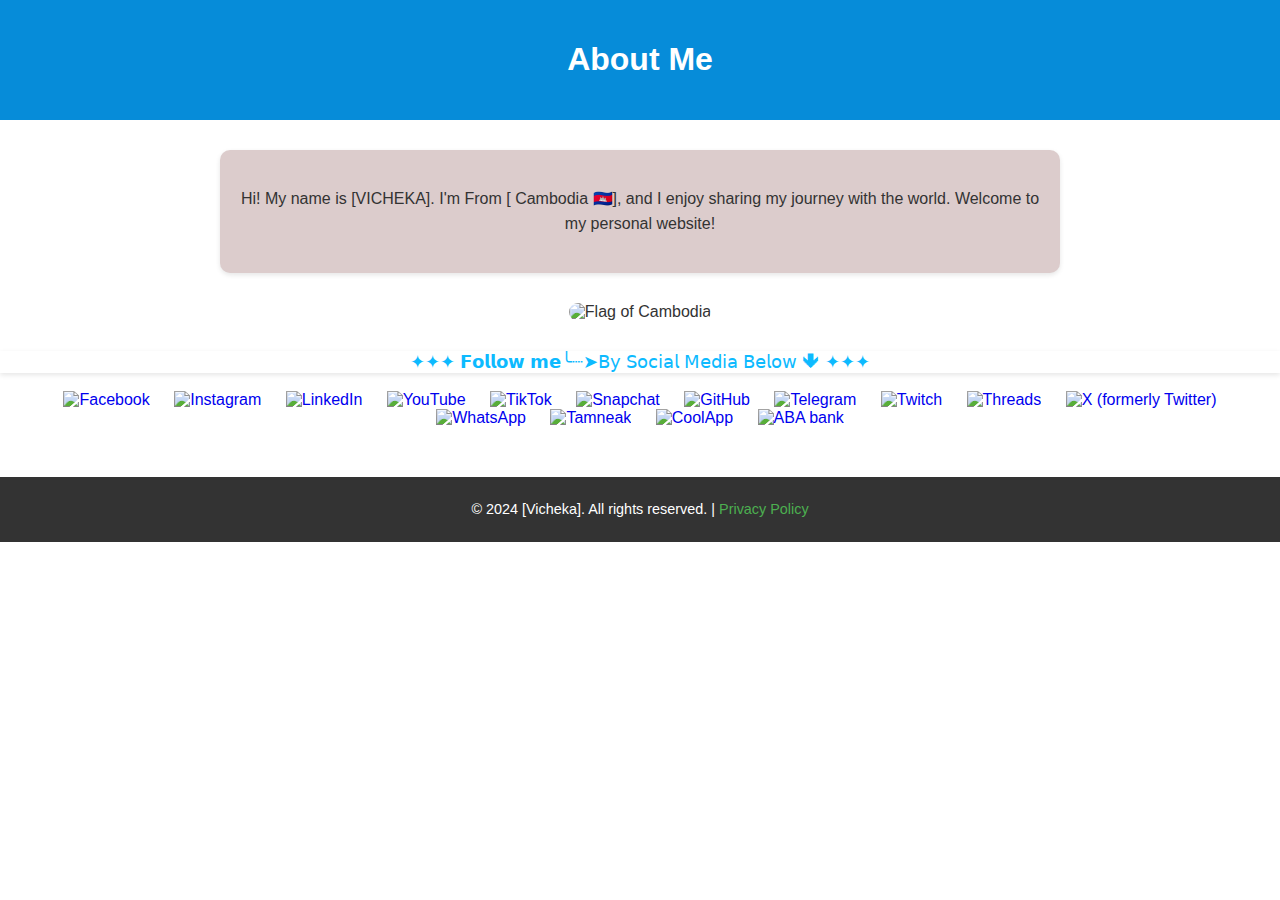
==== index.html @ d9e80fe1 "Add files via upload" ====
<!DOCTYPE html>
<html lang="en">
<head>
    <meta charset="UTF-8">
    <meta name="viewport" content="width=device-width, initial-scale=1.0">
    <title>About Me</title>
    <style>
        body {
            font-family: Arial, sans-serif;
            margin: 0;
            padding: 0;
            background: url('https://images.pexels.com/photos/3217663/pexels-photo-3217663.jpeg') no-repeat center center fixed;
            background-size: cover; 
            color: #333;
            text-align: center;
        }

        header {
            background-color: #068cd9;
            color: white;
            padding: 20px 0;
        }

        .about-me {
            margin: 30px auto;
            max-width: 800px;
            line-height: 1.6;
            padding: 20px;
            background: rgb(220, 204, 204);
            border-radius: 10px;
            box-shadow: 0 2px 5px rgba(0, 0, 0, 0.1);
        }

        .social-media {
            margin-top: 3opx;
        }

        .social-media a {
            margin: 0 10px;
            display: inline-block;
            text-decoration: none;
        }

        .social-media img {
            width: 50px;
            height: 50px;
            transition: transform 0.3s;
        }

        .social-media img:hover {
            transform: scale(1.1);
        }

       

        .pic {
            margin: 30px auto;
        }

        .pic img {
            width: 100px;
            height: auto;
            border-radius: 1rem;
        }
        .title {
            font-size: 18px;
            color: rgb(13, 186, 255);
            margin-top: 10px;
            box-shadow: 0 2px 5px rgba(0, 0, 0, 0.1);
           
        }

        footer {
            background-color: #333;
            color: white;
            padding: 10px 0;
            margin-top: 50px;
            font-size: 0.9em;
        }

        footer a {
            color: #4CAF50;
            text-decoration: none;
        }

        footer a:hover {
            text-decoration: underline;
        }
    </style>
</head>
<body>
    <header>
        <h1>About Me</h1>
    </header>

    <div class="about-me">
        <p>Hi! My name is [VICHEKA]. I'm From [ Cambodia 🇰🇭], and I enjoy sharing my journey with the world. Welcome to my personal website!</p>
    </div>

    <div class="pic">
        <img src="images/Photo.jpg" alt="Flag of Cambodia" style="width: 180px; height: auto;">
    </div>

    <div class="title">
        <p>✦✦✦ 𝗙𝗼𝗹𝗹𝗼𝘄 𝗺𝗲╰┈➤𝖡𝗒 𝖲𝗈𝖼𝗂𝖺𝗅 𝖬𝖾𝖽𝗂𝖺 𝖡𝖾𝗅𝗈𝗐 🡻 ✦✦✦</p>
    </div>
    

    <div class="social-media">
        <a href="https://web.facebook.com/ny.vichekaa" target="_blank">
            <img src="https://cdn-icons-png.flaticon.com/512/145/145802.png" alt="Facebook">
        </a>
        <a href="https://www.instagram.com/ny.vichekaa" target="_blank">
            <img src="https://cdn-icons-png.flaticon.com/512/1409/1409946.png" alt="Instagram">
        </a>
        <a href="https://www.linkedin.com/in/ny-vicheka" target="_blank">
            <img src="https://cdn-icons-png.flaticon.com/512/145/145807.png" alt="LinkedIn">
        </a>
        <a href="https://www.youtube.com/@ny_vicheka" target="_blank">
            <img src="https://cdn-icons-png.flaticon.com/512/1384/1384060.png" alt="YouTube">
        </a>
        <a href="https://www.tiktok.com/@vichekaaaaaa" target="_blank">
            <img src="https://cdn-icons-png.flaticon.com/512/15713/15713399.png" alt="TikTok">
        </a>
        <a href="https://www.snapchat.com/add/ny_vicheka" target="_blank">
            <img src="https://cdn-icons-png.flaticon.com/512/1409/1409941.png" alt="Snapchat">
        </a>
        <a href="https://github.com/Vichekaaaaa" target="_blank">
            <img src="https://cdn-icons-png.flaticon.com/512/3291/3291695.png" alt="GitHub">
        </a>
        <a href="https://t.me/ny_vicheka" target="_blank">
            <img src="https://cdn-icons-png.flaticon.com/512/2111/2111646.png" alt="Telegram">
        </a>
        <a href="https://www.twitch.tv/ny_vicheka" target="_blank">
            <img src="https://cdn-icons-png.flaticon.com/512/2504/2504946.png" alt="Twitch">
        </a>
        <a href="https://www.threads.net/@ny.vichekaa" target="_blank">
            <img src="https://cdn-icons-png.flaticon.com/512/12105/12105339.png" alt="Threads">
        </a>
        <a href="https://x.com/ny_vicheka" target="_blank">
            <img src="https://cdn-icons-png.flaticon.com/512/5969/5969020.png" alt="X (formerly Twitter)">
        </a>
        <a href="https://wa.me/+855717944545" target="_blank">
            <img src="https://cdn-icons-png.flaticon.com/512/733/733585.png" alt="WhatsApp">
        </a>
        <a href="https://tamneak.com/userfeed?id=vicheka" target="_blank">
            <img src="images/image1.png" alt="Tamneak">
        </a>
        <a href="https://coolapp.chat/me/#acc/sEw68hl6R6Wj4DGGL7qWEg" target="_blank">
            <img src="images/image2.png" alt="CoolApp">
        </a>
        <a href="https://link.payway.com.kh/aba?id=E10AF7A46388&code=487892&acc=500051774&dynamic=true" target="_blank">
            <img src="images/image3.png" alt="ABA bank">
        </a>
    </div>

    <footer>
        <p>&copy; 2024 [Vicheka]. All rights reserved. | <a href="https://www.vicheka.online" target="_blank">Privacy Policy</a></p>
    </footer>
</body>
</html>
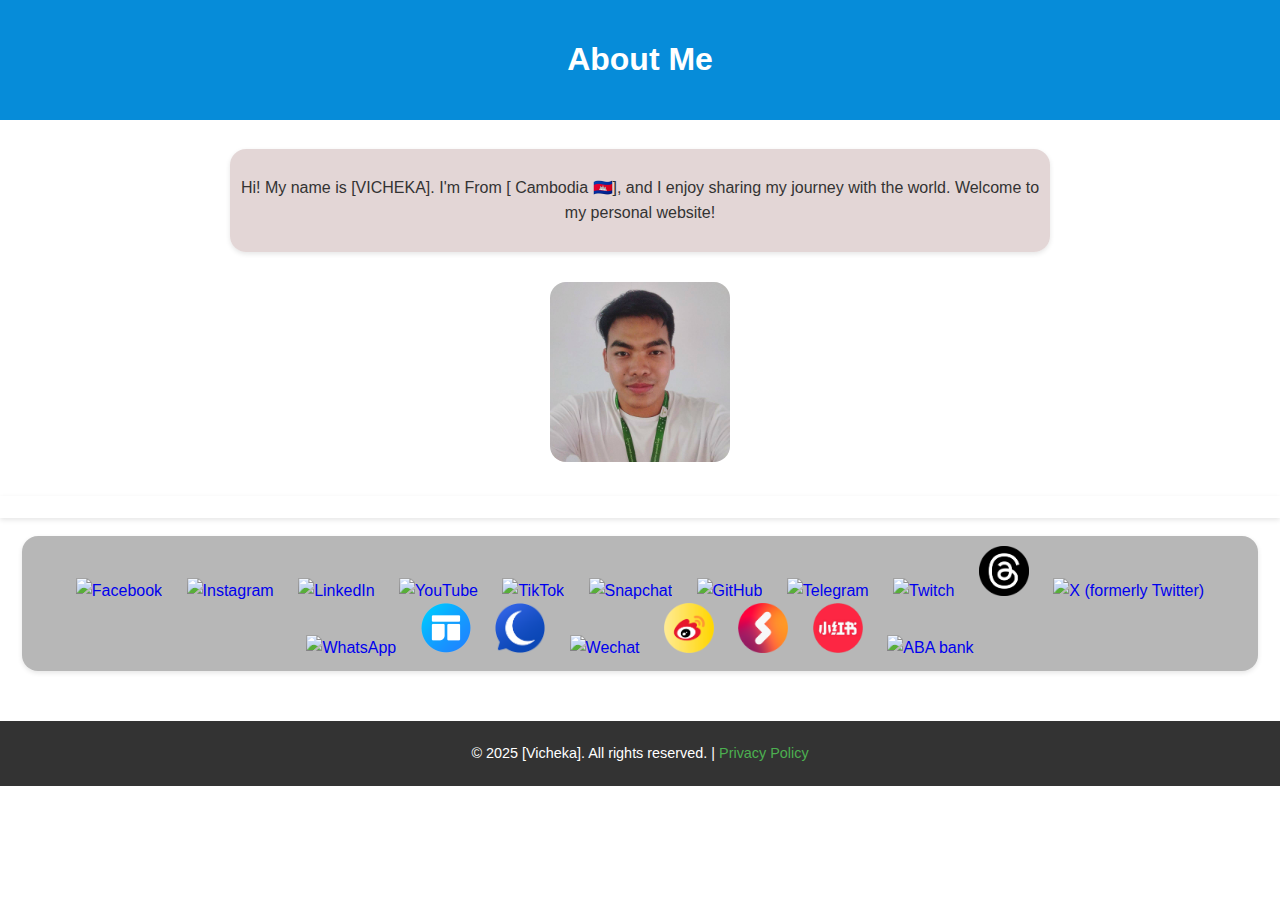
==== commit 340d5662: "Add files via upload" ====
--- a/index.html
+++ b/index.html
@@ -14,49 +14,46 @@
             color: #333;
             text-align: center;
         }
-
         header {
             background-color: #068cd9;
             color: white;
             padding: 20px 0;
         }
-
         .about-me {
-            margin: 30px auto;
+            margin:1.8rem auto;
             max-width: 800px;
             line-height: 1.6;
-            padding: 20px;
-            background: rgb(220, 204, 204);
-            border-radius: 10px;
+            padding: 10px;
+            background: rgba(220, 204, 204, 0.8);
+            border-radius: 1rem;
             box-shadow: 0 2px 5px rgba(0, 0, 0, 0.1);
         }
-
         .social-media {
-            margin-top: 3opx;
-        }
-
+            margin-top: 1rem;
+            margin: auto;
+            max-width: 95%;
+            line-height: 1.6;
+            padding: 10px;
+            background: rgba(111, 111, 111, 0.5);
+            border-radius: 1rem;
+            box-shadow: 0 2px 5px rgba(0, 0, 0, 0.1);
+        }
         .social-media a {
             margin: 0 10px;
             display: inline-block;
             text-decoration: none;
         }
-
         .social-media img {
             width: 50px;
             height: 50px;
             transition: transform 0.3s;
         }
-
         .social-media img:hover {
             transform: scale(1.1);
         }
-
-       
-
         .pic {
             margin: 30px auto;
         }
-
         .pic img {
             width: 100px;
             height: auto;
@@ -64,12 +61,10 @@
         }
         .title {
             font-size: 18px;
-            color: rgb(13, 186, 255);
+            color: rgb(255, 255, 255);
             margin-top: 10px;
-            box-shadow: 0 2px 5px rgba(0, 0, 0, 0.1);
-           
-        }
-
+            box-shadow: 0 2px 5px rgba(0, 0, 0, 0.1);  
+        }
         footer {
             background-color: #333;
             color: white;
@@ -77,14 +72,41 @@
             margin-top: 50px;
             font-size: 0.9em;
         }
-
         footer a {
             color: #4CAF50;
             text-decoration: none;
         }
-
         footer a:hover {
             text-decoration: underline;
+        }
+         /* Style for the overlay background */
+         .overlay {
+            display: none;
+            position: fixed;
+            top: 0;
+            left: 0;
+            width: 100%;
+            height: 100%;
+            background-color: rgba(0, 0, 0, 0.8);
+            z-index: 1000;
+            justify-content: center;
+            align-items: center;
+        }
+        /* Style for the popup image */
+        .overlay img {
+            max-width: 80%;
+            max-height: 80%;
+            border: 5px solid white;
+            border-radius: 10px;
+        }
+        /* Close button style */
+        .close-btn {
+            position: absolute;
+            top: 20px;
+            right: 20px;
+            font-size: 24px;
+            color: white;
+            cursor: pointer;
         }
     </style>
 </head>
@@ -92,70 +114,126 @@
     <header>
         <h1>About Me</h1>
     </header>
-
     <div class="about-me">
         <p>Hi! My name is [VICHEKA]. I'm From [ Cambodia 🇰🇭], and I enjoy sharing my journey with the world. Welcome to my personal website!</p>
     </div>
-
     <div class="pic">
-        <img src="images/Photo.jpg" alt="Flag of Cambodia" style="width: 180px; height: auto;">
+        <img src="images/Profile.jpg" alt="Flag of Cambodia" style="width: 180px; height: auto;">
     </div>
 
     <div class="title">
-        <p>✦✦✦ 𝗙𝗼𝗹𝗹𝗼𝘄 𝗺𝗲╰┈➤𝖡𝗒 𝖲𝗈𝖼𝗂𝖺𝗅 𝖬𝖾𝖽𝗂𝖺 𝖡𝖾𝗅𝗈𝗐 🡻 ✦✦✦</p>
-    </div>
-    
-
+        <p>✦✦✦ 𝗙𝗼𝗹𝗹𝗼𝘄 𝗺𝗲 𝖡𝗒 𝖲𝗈𝖼𝗂𝖺𝗅 𝖬𝖾𝖽𝗂𝖺 𝖡𝖾𝗅𝗈𝗐 🡻 ✦✦✦</p>
+    </div>
     <div class="social-media">
+        <!-- Facebook -->
         <a href="https://web.facebook.com/ny.vichekaa" target="_blank">
             <img src="https://cdn-icons-png.flaticon.com/512/145/145802.png" alt="Facebook">
         </a>
+        <!-- instagram -->
         <a href="https://www.instagram.com/ny.vichekaa" target="_blank">
-            <img src="https://cdn-icons-png.flaticon.com/512/1409/1409946.png" alt="Instagram">
-        </a>
+            <img src="https://cdn-icons-png.flaticon.com/512/3955/3955024.png" alt="Instagram">
+        </a>
+        <!-- LinkedIn -->
         <a href="https://www.linkedin.com/in/ny-vicheka" target="_blank">
             <img src="https://cdn-icons-png.flaticon.com/512/145/145807.png" alt="LinkedIn">
         </a>
+        <!-- YouTube -->
         <a href="https://www.youtube.com/@ny_vicheka" target="_blank">
-            <img src="https://cdn-icons-png.flaticon.com/512/1384/1384060.png" alt="YouTube">
-        </a>
+            <img src="https://cdn-icons-png.flaticon.com/512/3670/3670147.png" alt="YouTube">
+        </a>
+        <!-- TikTok -->
         <a href="https://www.tiktok.com/@vichekaaaaaa" target="_blank">
-            <img src="https://cdn-icons-png.flaticon.com/512/15713/15713399.png" alt="TikTok">
-        </a>
+            <img src="https://cdn-icons-png.flaticon.com/512/4782/4782345.png" alt="TikTok">
+        </a>
+        <!-- Snapchat -->
         <a href="https://www.snapchat.com/add/ny_vicheka" target="_blank">
-            <img src="https://cdn-icons-png.flaticon.com/512/1409/1409941.png" alt="Snapchat">
-        </a>
+            <img src="https://cdn-icons-png.flaticon.com/512/3669/3669965.png" alt="Snapchat">
+        </a>
+        <!-- GitHub -->
         <a href="https://github.com/Vichekaaaaa" target="_blank">
-            <img src="https://cdn-icons-png.flaticon.com/512/3291/3291695.png" alt="GitHub">
-        </a>
+            <img src="https://cdn-icons-png.flaticon.com/512/5968/5968896.png" alt="GitHub">
+        </a>
+        <!-- Telegram -->
         <a href="https://t.me/ny_vicheka" target="_blank">
             <img src="https://cdn-icons-png.flaticon.com/512/2111/2111646.png" alt="Telegram">
         </a>
+        <!-- Twitch -->
         <a href="https://www.twitch.tv/ny_vicheka" target="_blank">
-            <img src="https://cdn-icons-png.flaticon.com/512/2504/2504946.png" alt="Twitch">
-        </a>
+            <img src="https://cdn-icons-png.flaticon.com/512/4494/4494567.png" alt="Twitch">
+        </a>
+        <!-- Threads -->
         <a href="https://www.threads.net/@ny.vichekaa" target="_blank">
-            <img src="https://cdn-icons-png.flaticon.com/512/12105/12105339.png" alt="Threads">
-        </a>
+            <img src="images/Threads.png" alt="Threads">
+        </a>
+        <!-- x -->
         <a href="https://x.com/ny_vicheka" target="_blank">
             <img src="https://cdn-icons-png.flaticon.com/512/5969/5969020.png" alt="X (formerly Twitter)">
         </a>
+        <!-- WhatsApp -->
         <a href="https://wa.me/+855717944545" target="_blank">
             <img src="https://cdn-icons-png.flaticon.com/512/733/733585.png" alt="WhatsApp">
         </a>
-        <a href="https://tamneak.com/userfeed?id=vicheka" target="_blank">
-            <img src="images/image1.png" alt="Tamneak">
-        </a>
-        <a href="https://coolapp.chat/me/#acc/sEw68hl6R6Wj4DGGL7qWEg" target="_blank">
-            <img src="images/image2.png" alt="CoolApp">
-        </a>
+        <!-- Tamneak -->
+         <a href="javascript:void(0);" onclick="showPopup('tamneakPopup')">
+            <img src="images/Tamneak.png" alt="Tamneak">
+        </a>
+        <!-- CoolApp -->
+            <a href="javascript:void(0);" onclick="showPopup('coolappPopup')">
+                <img src="images/CoolApp.png" alt="CoolApp">
+            </a>
+        <!-- Wechat -->
+        <a href="javascript:void(0);" onclick="showPopup('wechatPopup')">
+            <img src="https://cdn-icons-png.flaticon.com/512/3670/3670101.png" alt="Wechat">
+        </a>
+        <!-- Weibo -->
+        <a href="https://weibo.com/u/7903514757" target="_blank">
+            <img src="images/Weibo.png" alt="Weibo">
+        </a>
+        <!-- Snapkyu -->
+        <a href="javascript:void(0);" onclick="showPopup('snapkyuPopup')">
+            <img src="images/Snapkyu.png" alt="Snapkyu">
+        </a>
+        <!-- Rednote -->
+        <a href="https://www.xiaohongshu.com/user/profile/6786234f000000000801b137?xsec_token=YBIwSZyhvV5xlmv3xg7MSQSAoqFEfN4l5sf2W-RmPR2Kg=&xsec_source=app_share&xhsshare=CopyLink&appuid=6786234f000000000801b137&apptime=1736846685&share_id=895e60e32a204ec89f677bdd934eeaa2" target="_blank">
+            <img src="images/Rednote.PNG" alt="Rednote">
+        </a>
+        <!-- ABA Bank -->
         <a href="https://link.payway.com.kh/aba?id=E10AF7A46388&code=487892&acc=500051774&dynamic=true" target="_blank">
-            <img src="images/image3.png" alt="ABA bank">
-        </a>
-    </div>
-
-    <footer>
-        <p>&copy; 2024 [Vicheka]. All rights reserved. | <a href="https://www.vicheka.online" target="_blank">Privacy Policy</a></p>
+            <img src="images/ABA.png" alt="ABA bank">
+        </a>
+    </div>
+    <!-- Popup overlay for Tamneak -->
+     <div class="overlay" id="tamneakPopup">
+    <span class="close-btn" onclick="hidePopup('tamneakPopup')">&times;</span>
+    <img src="images/QRTamneak.jpg" alt="QR Tamneak">
+    </div>
+    <!-- Popup overlay for CoolApp -->
+    <div class="overlay" id="coolappPopup">
+        <span class="close-btn" onclick="hidePopup('coolappPopup')">&times;</span>
+        <img src="images/QPCoolApp.jpg" alt="QR CoolApp">
+        </div>
+    <!-- Popup overlay for WeChat -->
+     <div class="overlay" id="wechatPopup">
+    <span class="close-btn" onclick="hidePopup('wechatPopup')">&times;</span>
+    <img src="images/QRwechat.jpg" alt="QR Wechat">
+    </div>
+    <!-- Popup overlay for Snapkyu -->
+    <div class="overlay" id="snapkyuPopup">
+        <span class="close-btn" onclick="hidePopup('snapkyuPopup')">&times;</span>
+        <img src="images/QRSnapkyu.jpg" alt="QR Snapkyu">
+    </div>
+    <script>
+        // Function to show the popup
+        function showPopup(popupId) {
+            document.getElementById(popupId).style.display = 'flex';
+        }   
+        // Function to hide the popup
+        function hidePopup(popupId) {
+            document.getElementById(popupId).style.display = 'none';
+        }
+    </script>
+     <footer>
+        <p>&copy; 2025 [Vicheka]. All rights reserved. | <a href="https://vichekaaaaa.github.io/social_media/" target="_blank">Privacy Policy</a></p>
     </footer>
 </body>
-</html>
+</html>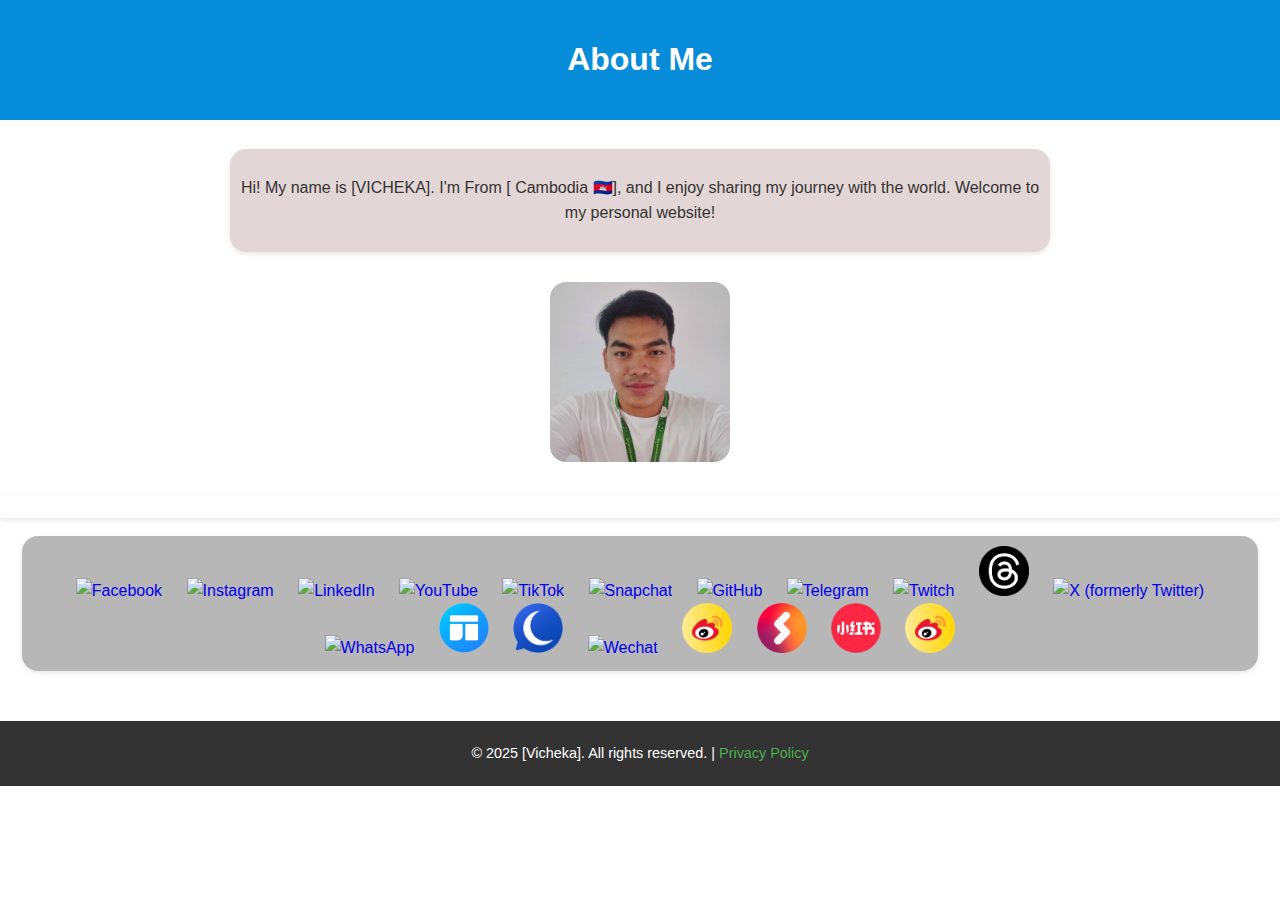
==== commit 8a9a655f: "Add files via upload" ====
--- a/index.html
+++ b/index.html
@@ -199,7 +199,7 @@
         </a>
         <!-- ABA Bank -->
         <a href="https://link.payway.com.kh/aba?id=E10AF7A46388&code=487892&acc=500051774&dynamic=true" target="_blank">
-            <img src="images/ABA.png" alt="ABA bank">
+            <img src="images/Weibo.png" alt="ABAbank">
         </a>
     </div>
     <!-- Popup overlay for Tamneak -->
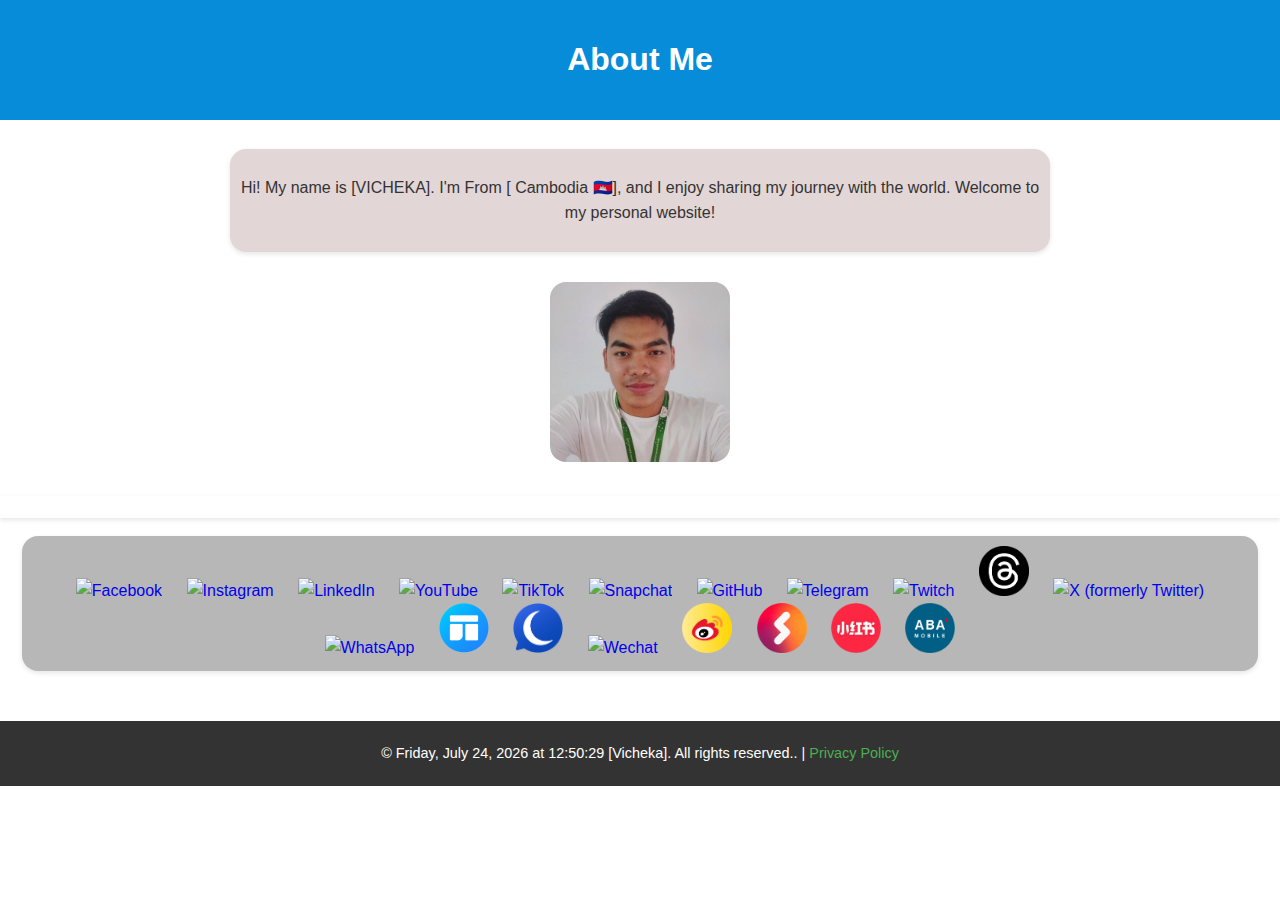
==== commit f7d37943: "Add files via upload" ====
--- a/index.html
+++ b/index.html
@@ -199,7 +199,7 @@
         </a>
         <!-- ABA Bank -->
         <a href="https://link.payway.com.kh/aba?id=E10AF7A46388&code=487892&acc=500051774&dynamic=true" target="_blank">
-            <img src="images/Weibo.png" alt="ABAbank">
+            <img src="images/ababank.png" alt="ABAbank">
         </a>
     </div>
     <!-- Popup overlay for Tamneak -->
@@ -232,8 +232,37 @@
             document.getElementById(popupId).style.display = 'none';
         }
     </script>
-     <footer>
-        <p>&copy; 2025 [Vicheka]. All rights reserved. | <a href="https://vichekaaaaa.github.io/social_media/" target="_blank">Privacy Policy</a></p>
-    </footer>
+    <footer>
+        <p>&copy; <span id="current-date-time"></span> [Vicheka]. All rights reserved.. | 
+        <a href="https://vichekaaaaa.github.io/social_media/" target="_blank">Privacy Policy</a></p>
+    </footer>  
+    <script>
+        // Function to format the date and time
+        function updateDateTime() {
+            const now = new Date();           
+            // Options for formatting
+            const options = {
+                weekday: 'long',    // e.g., Monday
+                year: 'numeric',    // e.g., 2025
+                month: 'long',      // e.g., January
+                day: 'numeric',     // e.g., 15
+                hour: '2-digit',    // e.g., 04
+                minute: '2-digit',  // e.g., 30
+                second: '2-digit',  // e.g., 15
+                hour12: false       // 24-hour format
+            };            
+            // Format the date and time
+            const formattedDateTime = now.toLocaleDateString('en-US', options);
+            
+            // Update the footer
+            document.getElementById('current-date-time').textContent = formattedDateTime;
+        }
+        
+        // Update the date and time immediately
+        updateDateTime();
+        
+        // Optionally, you can update the time every second
+        setInterval(updateDateTime, 1000);
+    </script>    
 </body>
 </html>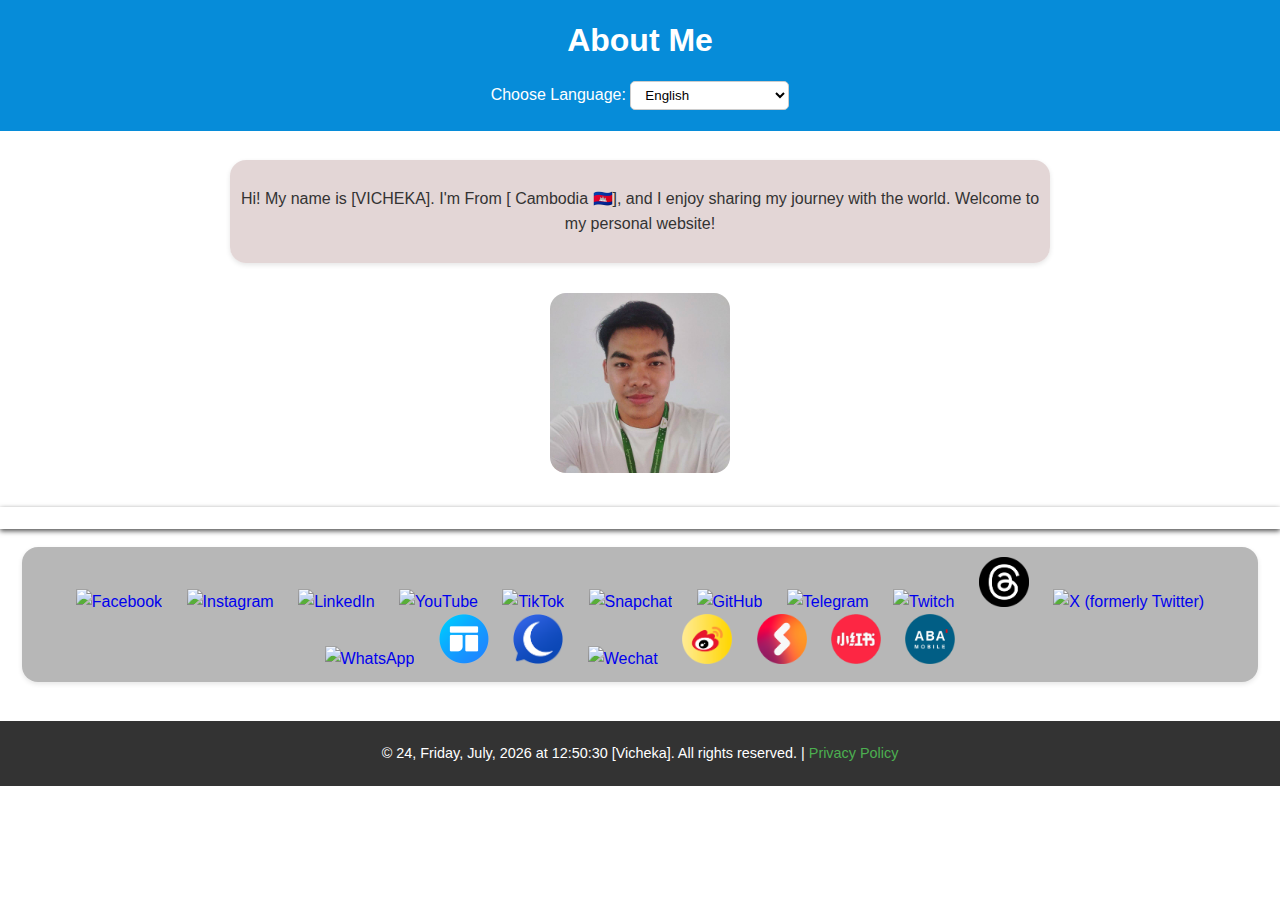
==== commit 89a0c0f5: "Add files via upload" ====
--- a/index.html
+++ b/index.html
@@ -17,7 +17,7 @@
         header {
             background-color: #068cd9;
             color: white;
-            padding: 20px 0;
+            padding: 1px 0;
         }
         .about-me {
             margin:1.8rem auto;
@@ -63,13 +63,13 @@
             font-size: 18px;
             color: rgb(255, 255, 255);
             margin-top: 10px;
-            box-shadow: 0 2px 5px rgba(0, 0, 0, 0.1);  
+            box-shadow: 0 2px 5px rgba(0, 0, 0, 0.7);  
         }
         footer {
             background-color: #333;
             color: white;
             padding: 10px 0;
-            margin-top: 50px;
+            margin-top: 39px;
             font-size: 0.9em;
         }
         footer a {
@@ -108,21 +108,50 @@
             color: white;
             cursor: pointer;
         }
+        .language-switcher {
+            margin: 20px;
+        }
+        select {
+            padding: 5px 10px;
+            background-color: white;
+            border: 1px solid #ccc;
+            border-radius: 5px;
+            cursor: pointer;
+        }
+        option {
+            display: flex;
+            align-items: center;
+        }
+        option img {
+            width: 20px;
+            margin-right: 8px;
+        }
     </style>
 </head>
 <body>
     <header>
-        <h1>About Me</h1>
+        <h1 id="title">About Me</h1>
+        <div class="language-switcher">
+            <label for="language-select">Choose Language: </label>
+            <select id="language-select" onchange="switchLanguage()">
+                <option value="en">
+                    <img src="https://upload.wikimedia.org/wikipedia/commons/a/a4/Flag_of_the_United_States.svg" alt="English Flag"> English
+                </option>
+                <option value="km">
+                    <img src="https://upload.wikimedia.org/wikipedia/commons/1/1f/Flag_of_Cambodia.svg" alt="Cambodia Flag"> Khmer (ភាសាខ្មែរ)
+                </option>
+            </select>
+        </div>
     </header>
-    <div class="about-me">
-        <p>Hi! My name is [VICHEKA]. I'm From [ Cambodia 🇰🇭], and I enjoy sharing my journey with the world. Welcome to my personal website!</p>
+    <div class="about-me">  
+        <p id="content">Hi! My name is [VICHEKA]. I'm From [ Cambodia 🇰🇭], and I enjoy sharing my journey with the world. Welcome to my personal website!</p>
     </div>
     <div class="pic">
         <img src="images/Profile.jpg" alt="Flag of Cambodia" style="width: 180px; height: auto;">
     </div>
 
     <div class="title">
-        <p>✦✦✦ 𝗙𝗼𝗹𝗹𝗼𝘄 𝗺𝗲 𝖡𝗒 𝖲𝗈𝖼𝗂𝖺𝗅 𝖬𝖾𝖽𝗂𝖺 𝖡𝖾𝗅𝗈𝗐 🡻 ✦✦✦</p>
+        <p id="content2">✦✦✦ 𝗙𝗼𝗹𝗹𝗼𝘄 𝗺𝗲 𝖡𝗒 𝖲𝗈𝖼𝗂𝖺𝗅 𝖬𝖾𝖽𝗂𝖺 𝖡𝖾𝗅𝗈𝗐 ✦✦✦</p>
     </div>
     <div class="social-media">
         <!-- Facebook -->
@@ -232,37 +261,54 @@
             document.getElementById(popupId).style.display = 'none';
         }
     </script>
-    <footer>
-        <p>&copy; <span id="current-date-time"></span> [Vicheka]. All rights reserved.. | 
-        <a href="https://vichekaaaaa.github.io/social_media/" target="_blank">Privacy Policy</a></p>
-    </footer>  
-    <script>
-        // Function to format the date and time
-        function updateDateTime() {
-            const now = new Date();           
-            // Options for formatting
-            const options = {
-                weekday: 'long',    // e.g., Monday
-                year: 'numeric',    // e.g., 2025
-                month: 'long',      // e.g., January
-                day: 'numeric',     // e.g., 15
-                hour: '2-digit',    // e.g., 04
-                minute: '2-digit',  // e.g., 30
-                second: '2-digit',  // e.g., 15
-                hour12: false       // 24-hour format
-            };            
-            // Format the date and time
-            const formattedDateTime = now.toLocaleDateString('en-US', options);
-            
-            // Update the footer
-            document.getElementById('current-date-time').textContent = formattedDateTime;
-        }
-        
-        // Update the date and time immediately
-        updateDateTime();
-        
-        // Optionally, you can update the time every second
-        setInterval(updateDateTime, 1000);
-    </script>    
+   <footer>
+    <p id="footer-text">&copy; <span id="current-date-time"></span> [Vicheka]. All rights reserved. | 
+    <a href="https://vichekaaaaa.github.io/social_media/" target="_blank">Privacy Policy</a></p>
+</footer>  
+<script>
+    // Function to format the date and time
+    function updateDateTime() {
+        const now = new Date();
+        // Extract components
+        const day = String(now.getDate()).padStart(2, '0'); // Add leading zero for day
+        const weekday = now.toLocaleDateString('en-US', { weekday: 'long' }); // Get full weekday name
+        const month = now.toLocaleDateString('en-US', { month: 'long' }); // Get full month name
+        const year = now.getFullYear(); // Get the full year
+        const hours = String(now.getHours()).padStart(2, '0'); // Add leading zero for hours
+        const minutes = String(now.getMinutes()).padStart(2, '0'); // Add leading zero for minutes
+        const seconds = String(now.getSeconds()).padStart(2, '0'); // Add leading zero for seconds
+        // Format as "© dd-Wednesday-Month-Year HH:MM:SS"
+        const formattedDateTime = ` ${day}, ${weekday}, ${month}, ${year} at ${hours}:${minutes}:${seconds}`;   
+        // Update the footer
+        document.getElementById('current-date-time').textContent = formattedDateTime;
+    } 
+    // Update the date and time immediately
+    updateDateTime();    
+    // Optionally, update the time every second
+    setInterval(updateDateTime, 1000);
+</script>
+<script>
+    // Language content
+    const translations = {
+        en: {
+            title: "About Me",
+            content: "Hi! My name is [VICHEKA]. I'm From [ Cambodia 🇰🇭], and I enjoy sharing my journey with the world. Welcome to my personal website!",
+            content2: "✦✦✦ 𝗙𝗼𝗹𝗹𝗼𝘄 𝗺𝗲 𝖡𝗒 𝖲𝗈𝖼𝗂𝖺𝗅 𝖬𝖾𝖽𝗂𝖺 𝖡𝖾𝗅𝗈𝗐 ✦✦✦",
+        },
+        km: {
+            title: "អំពីខ្ញុំ",
+            content: "សួស្តី! ខ្ញុំឈ្មោះ [វិច្ឆិកា]។ ខ្ញុំមកពី [កម្ពុជា 🇰🇭] ហើយខ្ញុំរីករាយក្នុងការចែករំលែកដំណើររបស់ខ្ញុំទៅកាន់ពិភពលោក។ សូមស្វាគមន៍មកកាន់គេហទំព័រផ្ទាល់ខ្លួនរបស់ខ្ញុំ!",
+            content2: "✦ តាមដានខ្ញុំបន្ថែមតាមរយៈបណ្តាញសង្គមខាងក្រោម ✦",
+        },
+    };
+    // Function to switch language
+    function switchLanguage() {
+        const selectedLanguage = document.getElementById("language-select").value;
+        document.getElementById("title").innerHTML = translations[selectedLanguage].title;
+        document.getElementById("content").innerHTML = translations[selectedLanguage].content;
+        document.getElementById("content2").innerHTML = translations[selectedLanguage].content2;
+    
+    }
+</script>
 </body>
 </html>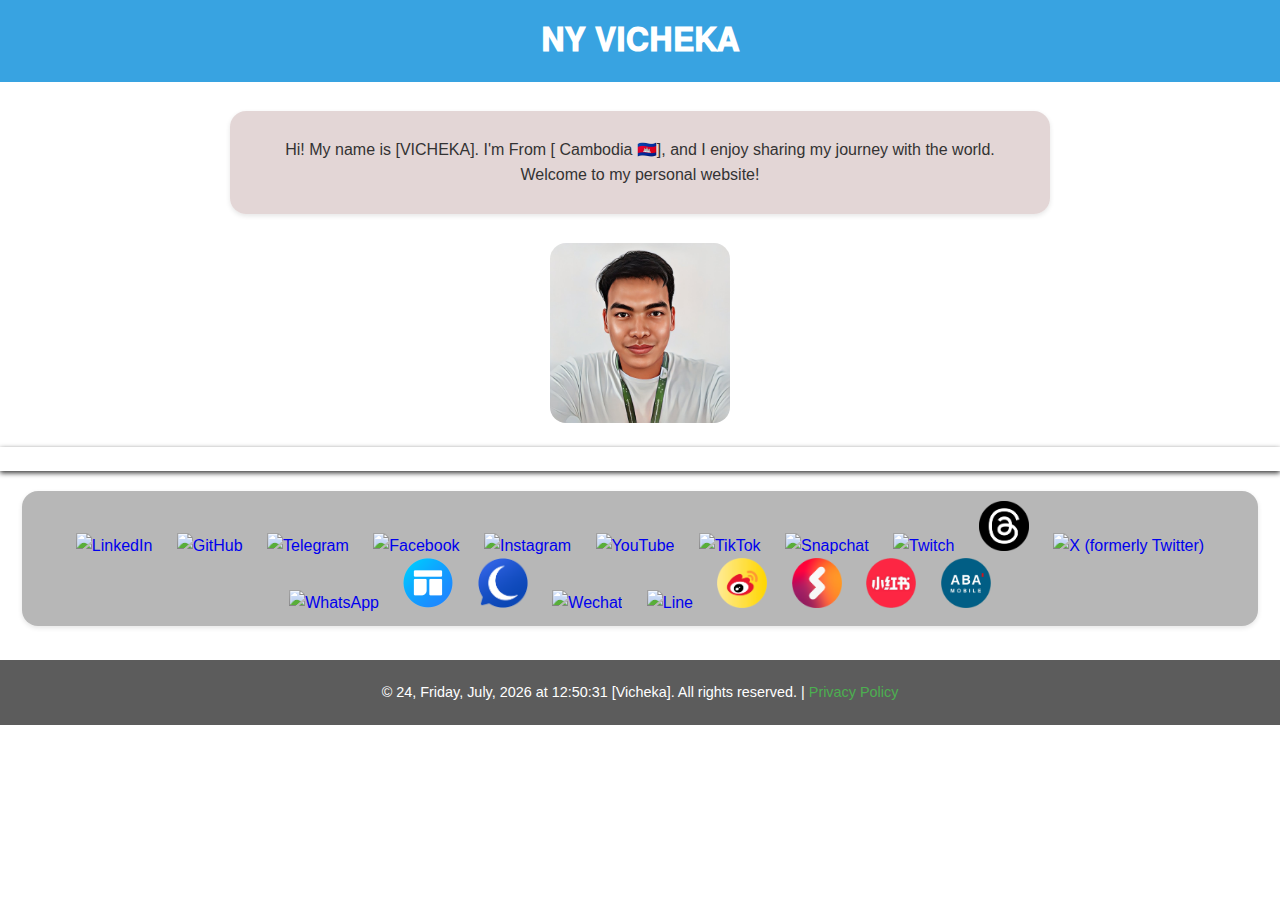
==== commit 167d749f: "Add files via upload" ====
--- a/index.html
+++ b/index.html
@@ -15,7 +15,7 @@
             text-align: center;
         }
         header {
-            background-color: #068cd9;
+            background-color: rgba(6, 140, 217, 0.8);
             color: white;
             padding: 1px 0;
         }
@@ -52,7 +52,7 @@
             transform: scale(1.1);
         }
         .pic {
-            margin: 30px auto;
+            margin: 10px auto;
         }
         .pic img {
             width: 100px;
@@ -60,16 +60,15 @@
             border-radius: 1rem;
         }
         .title {
-            font-size: 18px;
+            font-size: 20px;
             color: rgb(255, 255, 255);
-            margin-top: 10px;
-            box-shadow: 0 2px 5px rgba(0, 0, 0, 0.7);  
+            box-shadow: 0 2px 5px rgba(0, 0, 0, 0.8);  
         }
         footer {
-            background-color: #333;
+            background-color:rgba(51, 51, 51, 0.8)            ;
             color: white;
             padding: 10px 0;
-            margin-top: 39px;
+            margin-top: 34px;
             font-size: 0.9em;
         }
         footer a {
@@ -108,52 +107,35 @@
             color: white;
             cursor: pointer;
         }
-        .language-switcher {
-            margin: 20px;
-        }
-        select {
-            padding: 5px 10px;
-            background-color: white;
-            border: 1px solid #ccc;
-            border-radius: 5px;
-            cursor: pointer;
-        }
-        option {
-            display: flex;
-            align-items: center;
-        }
-        option img {
-            width: 20px;
-            margin-right: 8px;
-        }
     </style>
 </head>
 <body>
     <header>
-        <h1 id="title">About Me</h1>
-        <div class="language-switcher">
-            <label for="language-select">Choose Language: </label>
-            <select id="language-select" onchange="switchLanguage()">
-                <option value="en">
-                    <img src="https://upload.wikimedia.org/wikipedia/commons/a/a4/Flag_of_the_United_States.svg" alt="English Flag"> English
-                </option>
-                <option value="km">
-                    <img src="https://upload.wikimedia.org/wikipedia/commons/1/1f/Flag_of_Cambodia.svg" alt="Cambodia Flag"> Khmer (ភាសាខ្មែរ)
-                </option>
-            </select>
-        </div>
+        <h1>𝐍𝐘 𝐕𝐈𝐂𝐇𝐄𝐊𝐀</h1>
     </header>
     <div class="about-me">  
-        <p id="content">Hi! My name is [VICHEKA]. I'm From [ Cambodia 🇰🇭], and I enjoy sharing my journey with the world. Welcome to my personal website!</p>
+        <p >Hi! My name is [VICHEKA]. I'm From [ Cambodia 🇰🇭], and I enjoy sharing my journey with the world. <br>Welcome to my personal website!</p>
     </div>
     <div class="pic">
         <img src="images/Profile.jpg" alt="Flag of Cambodia" style="width: 180px; height: auto;">
     </div>
 
     <div class="title">
-        <p id="content2">✦✦✦ 𝗙𝗼𝗹𝗹𝗼𝘄 𝗺𝗲 𝖡𝗒 𝖲𝗈𝖼𝗂𝖺𝗅 𝖬𝖾𝖽𝗂𝖺 𝖡𝖾𝗅𝗈𝗐 ✦✦✦</p>
+        <p >✦✦✦ 𝗖𝗼𝗻𝘁𝗮𝗰𝘁𝘀 𝗠𝗲 𝗕𝘆 𝗦𝗼𝗰𝗮𝗶𝗹 𝗠𝗲𝗱𝗶𝗮 𝗕𝗲𝗹𝗼𝘄 ✦✦✦</p>
     </div>
     <div class="social-media">
+         <!-- LinkedIn -->
+         <a href="https://www.linkedin.com/in/ny-vicheka" target="_blank">
+            <img src="https://cdn-icons-png.flaticon.com/512/145/145807.png" alt="LinkedIn">
+        </a>
+        <!-- GitHub -->
+        <a href="https://github.com/Vichekaaaaa" target="_blank">
+            <img src="https://cdn-icons-png.flaticon.com/512/5968/5968896.png" alt="GitHub">
+        </a>
+        <!-- Telegram -->
+        <a href="https://t.me/ny_vicheka" target="_blank">
+            <img src="https://cdn-icons-png.flaticon.com/512/2111/2111646.png" alt="Telegram">
+        </a>
         <!-- Facebook -->
         <a href="https://web.facebook.com/ny.vichekaa" target="_blank">
             <img src="https://cdn-icons-png.flaticon.com/512/145/145802.png" alt="Facebook">
@@ -162,10 +144,6 @@
         <a href="https://www.instagram.com/ny.vichekaa" target="_blank">
             <img src="https://cdn-icons-png.flaticon.com/512/3955/3955024.png" alt="Instagram">
         </a>
-        <!-- LinkedIn -->
-        <a href="https://www.linkedin.com/in/ny-vicheka" target="_blank">
-            <img src="https://cdn-icons-png.flaticon.com/512/145/145807.png" alt="LinkedIn">
-        </a>
         <!-- YouTube -->
         <a href="https://www.youtube.com/@ny_vicheka" target="_blank">
             <img src="https://cdn-icons-png.flaticon.com/512/3670/3670147.png" alt="YouTube">
@@ -177,14 +155,6 @@
         <!-- Snapchat -->
         <a href="https://www.snapchat.com/add/ny_vicheka" target="_blank">
             <img src="https://cdn-icons-png.flaticon.com/512/3669/3669965.png" alt="Snapchat">
-        </a>
-        <!-- GitHub -->
-        <a href="https://github.com/Vichekaaaaa" target="_blank">
-            <img src="https://cdn-icons-png.flaticon.com/512/5968/5968896.png" alt="GitHub">
-        </a>
-        <!-- Telegram -->
-        <a href="https://t.me/ny_vicheka" target="_blank">
-            <img src="https://cdn-icons-png.flaticon.com/512/2111/2111646.png" alt="Telegram">
         </a>
         <!-- Twitch -->
         <a href="https://www.twitch.tv/ny_vicheka" target="_blank">
@@ -213,6 +183,10 @@
         <!-- Wechat -->
         <a href="javascript:void(0);" onclick="showPopup('wechatPopup')">
             <img src="https://cdn-icons-png.flaticon.com/512/3670/3670101.png" alt="Wechat">
+        </a>
+        <!-- Line -->
+        <a href="javascript:void(0);" onclick="showPopup('linePopup')">
+            <img src="https://cdn-icons-png.flaticon.com/512/3670/3670089.png" alt="Line">
         </a>
         <!-- Weibo -->
         <a href="https://weibo.com/u/7903514757" target="_blank">
@@ -246,6 +220,11 @@
     <span class="close-btn" onclick="hidePopup('wechatPopup')">&times;</span>
     <img src="images/QRwechat.jpg" alt="QR Wechat">
     </div>
+    <!-- Popup overlay for Line -->
+    <div class="overlay" id="linePopup">
+        <span class="close-btn" onclick="hidePopup('linePopup')">&times;</span>
+        <img src="images/QRLine.jpg" alt="QR Line">
+        </div>
     <!-- Popup overlay for Snapkyu -->
     <div class="overlay" id="snapkyuPopup">
         <span class="close-btn" onclick="hidePopup('snapkyuPopup')">&times;</span>
@@ -287,28 +266,5 @@
     // Optionally, update the time every second
     setInterval(updateDateTime, 1000);
 </script>
-<script>
-    // Language content
-    const translations = {
-        en: {
-            title: "About Me",
-            content: "Hi! My name is [VICHEKA]. I'm From [ Cambodia 🇰🇭], and I enjoy sharing my journey with the world. Welcome to my personal website!",
-            content2: "✦✦✦ 𝗙𝗼𝗹𝗹𝗼𝘄 𝗺𝗲 𝖡𝗒 𝖲𝗈𝖼𝗂𝖺𝗅 𝖬𝖾𝖽𝗂𝖺 𝖡𝖾𝗅𝗈𝗐 ✦✦✦",
-        },
-        km: {
-            title: "អំពីខ្ញុំ",
-            content: "សួស្តី! ខ្ញុំឈ្មោះ [វិច្ឆិកា]។ ខ្ញុំមកពី [កម្ពុជា 🇰🇭] ហើយខ្ញុំរីករាយក្នុងការចែករំលែកដំណើររបស់ខ្ញុំទៅកាន់ពិភពលោក។ សូមស្វាគមន៍មកកាន់គេហទំព័រផ្ទាល់ខ្លួនរបស់ខ្ញុំ!",
-            content2: "✦ តាមដានខ្ញុំបន្ថែមតាមរយៈបណ្តាញសង្គមខាងក្រោម ✦",
-        },
-    };
-    // Function to switch language
-    function switchLanguage() {
-        const selectedLanguage = document.getElementById("language-select").value;
-        document.getElementById("title").innerHTML = translations[selectedLanguage].title;
-        document.getElementById("content").innerHTML = translations[selectedLanguage].content;
-        document.getElementById("content2").innerHTML = translations[selectedLanguage].content2;
-    
-    }
-</script>
 </body>
 </html>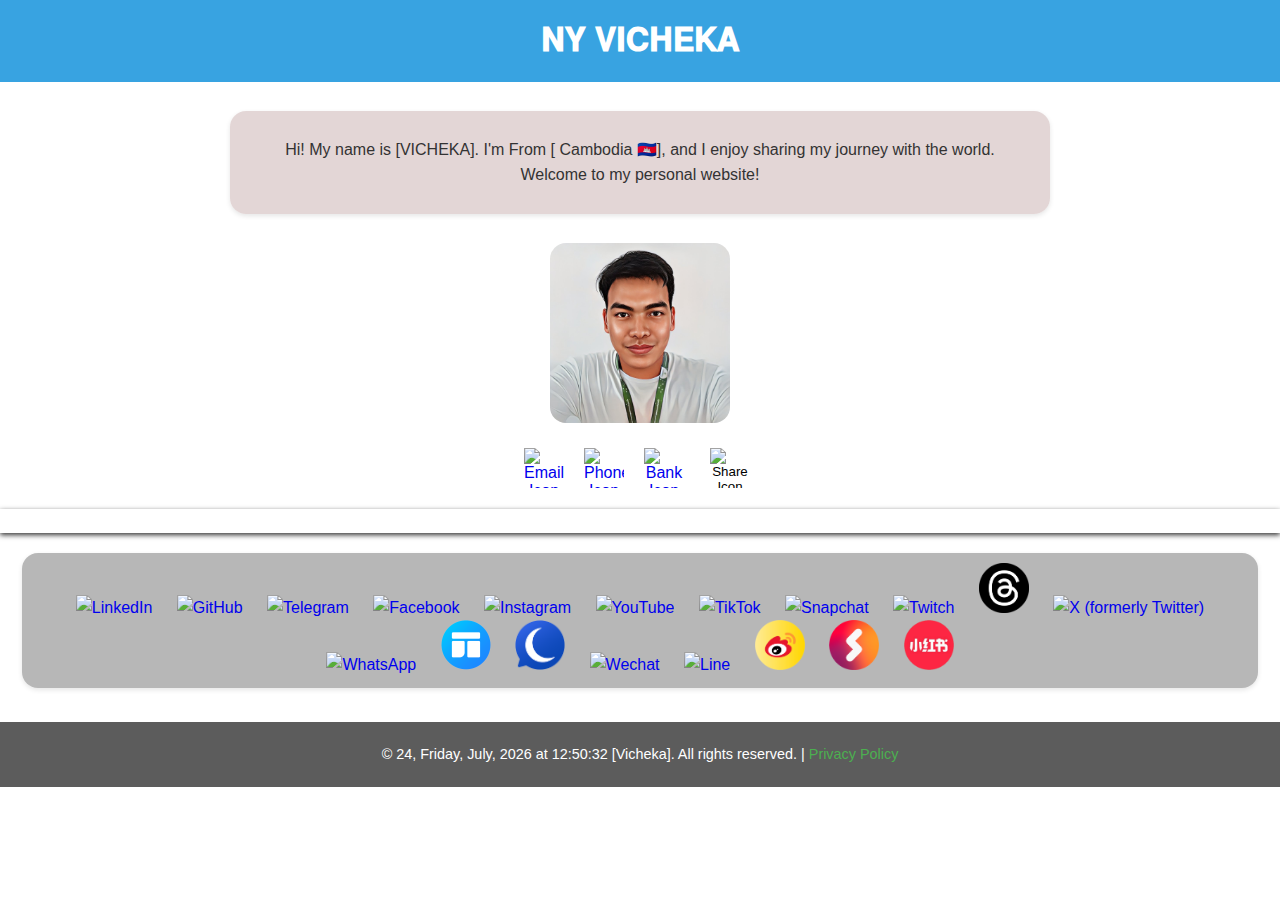
==== commit f2581c80: "Add files via upload" ====
--- a/index.html
+++ b/index.html
@@ -107,6 +107,60 @@
             color: white;
             cursor: pointer;
         }
+        .contact-buttons {
+        display: flex;
+        justify-content: center;
+        gap: 20px;
+        margin-top: 20px;
+    }
+
+    .contact-link, .share-btn {
+        display: inline-flex;
+        align-items: center;
+        justify-content: center;
+        flex-direction: column;
+        text-decoration: none;
+        cursor: pointer;
+        border: none;
+        background: none;
+        outline: none;
+        transition: transform 0.3s ease-in-out;
+    }
+
+    .contact-link:hover, .share-btn:hover {
+        transform: scale(1.1);
+    }
+
+    .icon {
+        width: 40px;
+        height: 40px;
+    }
+
+    .share-btn {
+        display: flex;
+        align-items: center;
+        justify-content: center;
+        flex-direction: column;
+        background-color: #4CAF50; /* Green button color */
+        border-radius: 50px;
+        padding: 10px;
+        box-shadow: 0 4px 6px rgba(0, 0, 0, 0.1);
+        color: white;
+        font-weight: bold;
+        font-size: 14px;
+        border: none;
+        transition: background-color 0.3s ease, transform 0.2s ease-in-out;
+    }
+
+    .share-btn:hover {
+        background-color: #45a049; /* Slightly darker green on hover */
+    }
+
+    .share-text {
+        margin-top: 5px;
+        color: white;
+        font-size: 12px;
+    }
     </style>
 </head>
 <body>
@@ -120,6 +174,41 @@
         <img src="images/Profile.jpg" alt="Flag of Cambodia" style="width: 180px; height: auto;">
     </div>
 
+    <div class="contact-buttons">
+        <!-- Email Button -->
+        <a href="mailto:nyvicheka855@gmail.com" class="contact-link">
+            <img src="https://cdn-icons-png.flaticon.com/512/3178/3178158.png" alt="Email Icon" class="icon">
+        </a>
+        <!-- Phone Button -->
+        <a href="tel:+855717944545" class="contact-link">
+            <img src="https://cdn-icons-png.flaticon.com/512/455/455705.png" alt="Phone Icon" class="icon">
+        </a>
+        <!-- Banks -->
+        <a href="#" class="contact-link" onclick="showMoreImages(event)">
+            <img src="https://cdn-icons-png.flaticon.com/512/3635/3635987.png
+            " alt="Bank Icon" class="icon">
+        </a>
+        <!-- Additional Bank Icons (Initially hidden) -->
+        <div id="moreBankIcons" style="display:none;">
+           <!-- ABA Bank -->
+            <a href="https://link.payway.com.kh/aba?id=E10AF7A46388&code=487892&acc=500051774&dynamic=true" target="_blank" class="contact-link">
+                <img src="images/ababank.png" alt="ABA Bank Icon" class="icon">
+           </a>
+           <!-- Aceleda Bank -->
+            <a href="https://acledabank.com.kh/acleda?payment_data=qWY5B2SAUfIhLblxzOtfu9xpNZXjX5tW/pa+0dwMoeZ0ovJ48vfMQ0SJyYZR239D2NcAxvvAU/18JdvBoTNd2RHcHzDIb2FQnn/1m1j4gqjUsv6HbJXlRQW7KVaZD2QXM48WWIBC7YzXocFFke+E392RoYP7S0udDWqfWTeXROc1FNUTMoTlRXdRVc3bPcGA+n1K5sRKss9YcnYCTtk83/PsZDWSQOweKXe94P6r3N9o6b86FvHKr0jKQEgrE56y&key=khqr" target="_blank" class="contact-link">
+                <img src="images/Aceleda.png" alt="Aceleda Bank Icon 3" class="icon">
+            </a>
+            <a href="https://wingmoney.app.link/hPKEldiIeQb" target="_blank" class="contact-link">
+                <img src="images/wing.PNG" alt="Bank Icon 4" class="icon">
+            </a>
+        </div>
+        <!-- Share Button -->
+        <button onclick="shareLink()" class="contact-link">
+            <img src="https://cdn-icons-png.flaticon.com/512/2958/2958791.png" alt="Share Icon" class="icon">
+        </button>
+        
+    </div>
+
     <div class="title">
         <p >✦✦✦ 𝗖𝗼𝗻𝘁𝗮𝗰𝘁𝘀 𝗠𝗲 𝗕𝘆 𝗦𝗼𝗰𝗮𝗶𝗹 𝗠𝗲𝗱𝗶𝗮 𝗕𝗲𝗹𝗼𝘄 ✦✦✦</p>
     </div>
@@ -199,10 +288,6 @@
         <!-- Rednote -->
         <a href="https://www.xiaohongshu.com/user/profile/6786234f000000000801b137?xsec_token=YBIwSZyhvV5xlmv3xg7MSQSAoqFEfN4l5sf2W-RmPR2Kg=&xsec_source=app_share&xhsshare=CopyLink&appuid=6786234f000000000801b137&apptime=1736846685&share_id=895e60e32a204ec89f677bdd934eeaa2" target="_blank">
             <img src="images/Rednote.PNG" alt="Rednote">
-        </a>
-        <!-- ABA Bank -->
-        <a href="https://link.payway.com.kh/aba?id=E10AF7A46388&code=487892&acc=500051774&dynamic=true" target="_blank">
-            <img src="images/ababank.png" alt="ABAbank">
         </a>
     </div>
     <!-- Popup overlay for Tamneak -->
@@ -266,5 +351,38 @@
     // Optionally, update the time every second
     setInterval(updateDateTime, 1000);
 </script>
+
+<script>
+    function shareLink() {
+        const shareData = {
+            title: 'Check out my website!',
+            text: 'Hi, visit my personal website for more information!',
+            url: 'https://vichekaaaaa.github.io/social_media/'
+        };
+
+        if (navigator.share) {
+            navigator.share(shareData)
+                .then(() => console.log('Successfully shared'))
+                .catch((err) => console.error('Error sharing:', err));
+        } else {
+            navigator.clipboard.writeText(shareData.url)
+                .then(() => alert('Link copied to clipboard!'))
+                .catch((err) => console.error('Failed to copy:', err));
+        }
+    }
+</script>
+<script>
+    function showMoreImages(event) {
+        event.preventDefault(); // Prevent the default action (i.e., clicking the first link)
+        var moreIcons = document.getElementById("moreBankIcons");
+        
+        // Toggle the visibility of additional icons
+        if (moreIcons.style.display === "none") {
+            moreIcons.style.display = "block";  // Show the additional bank icons
+        } else {
+            moreIcons.style.display = "none";   // Hide the additional bank icons
+        }
+    }
+</script>
 </body>
 </html>